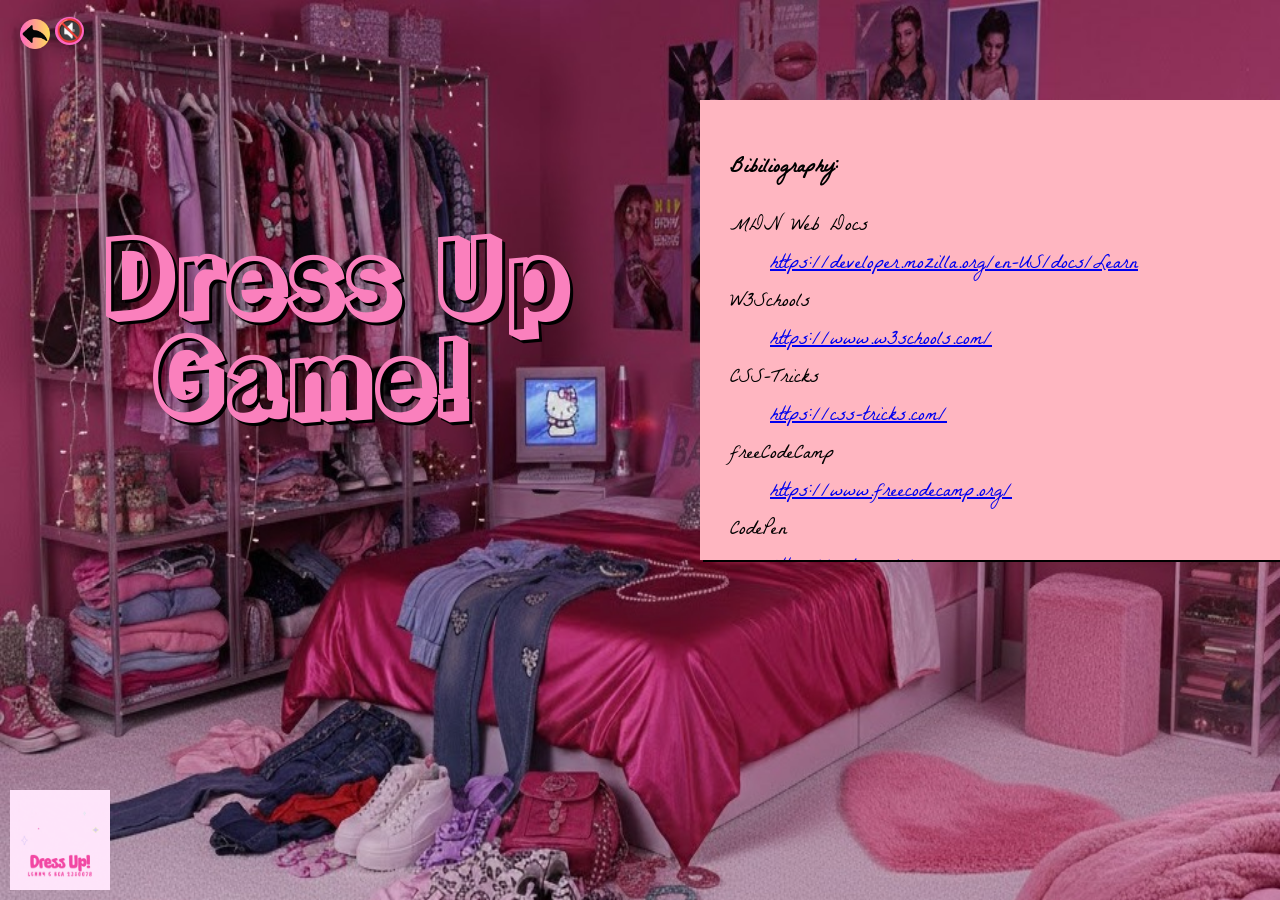
==== code/html/info.html @ 9b6cd0ce "Intiail Commit Game code" ====
<!DOCTYPE html>
<html>
	<head>
		<link rel="preconnect" href="https://fonts.googleapis.com">
		<link rel="preconnect" href="https://fonts.gstatic.com" crossorigin>
		<link
			href="https://fonts.googleapis.com/css2?family=La+Belle+Aurore&display=swap"
			rel="stylesheet">

		<link rel="preconnect" href="https://fonts.googleapis.com">
		<link rel="preconnect" href="https://fonts.gstatic.com" crossorigin>
		<link href="https://fonts.googleapis.com/css2?family=Rampart+One&display=swap"
			rel="stylesheet">

		<link rel="stylesheet" type="text/css" href="..\..\code\css\style_info.css">
	</head>
	<title> Dress Up </title>
	<body background="..\..\assets\homepage.jpg">
		<a href="..\..\code\html\index.html">
			<button type="button" id="back"><img width="30px" height="30px"
					src="..\..\assets\back-Photoroom.png" /></button>
		</a>
		<p id="line1">Dress Up</p>
		<p id="line2">Game!</p>
		<img class="dressup" src="..\..\assets\dress-up-gif.gif">

		<button id="playBtn">🔇</button>

		<audio id="music" loop>
			<source
				src="..\..\assets\KATSEYE  Gameboy  Instrumental.mp3"
				type="audio/mpeg">
		</audio>

		<div id="infopanel">
			<p style="font-weight:bold;">Bibiliography:</p>
			<dl>
				<dt>MDN Web Docs</dt>
				<a
					href="https://developer.mozilla.org/en-US/docs/Learn"><dd>https://developer.mozilla.org/en-US/docs/Learn</dd></a>
				<dt>W3Schools</dt>
				<a href="https://www.w3schools.com/"><dd>https://www.w3schools.com/</dd></a>
				<dt">CSS-Tricks</dt>
				<a href="https://css-tricks.com/"><dd>https://css-tricks.com/</dd></a>
				<dt>freeCodeCamp</dt>
				<a
					href="https://www.freecodecamp.org/"><dd>https://www.freecodecamp.org/</dd></a>
				<dt>CodePen</dt>
				<a href="https://codepen.io/"><dd>https://codepen.io/</dd></a>
				<dt>Stack Overflow</dt>
				<a href="https://stackoverflow.com/"><dd>https://stackoverflow.com/</dd></a>
			</dl>
			<p><b>Source Code:</b> <a href>Download</a></p>
			<p>A simple dress up game.</p>
			<p>Designed and coded by:</p>
			<p style="font-weight:bold; font-size: 25px;">Lenny Elizabeth Jacob</p>
			<p style="font-weight:bold;">BCA, VI Semester, B section<br>U19KU23S0078</p>
		</div>

		<script>
const button = document.getElementById("playBtn");
const music = document.getElementById("music");

button.addEventListener("click", function(){

    if(music.paused){
        music.play();
        button.textContent = "🔊";
    }else{
        music.pause();
        button.textContent = "🔇";
    }

});
</script>

	</body>
</html>
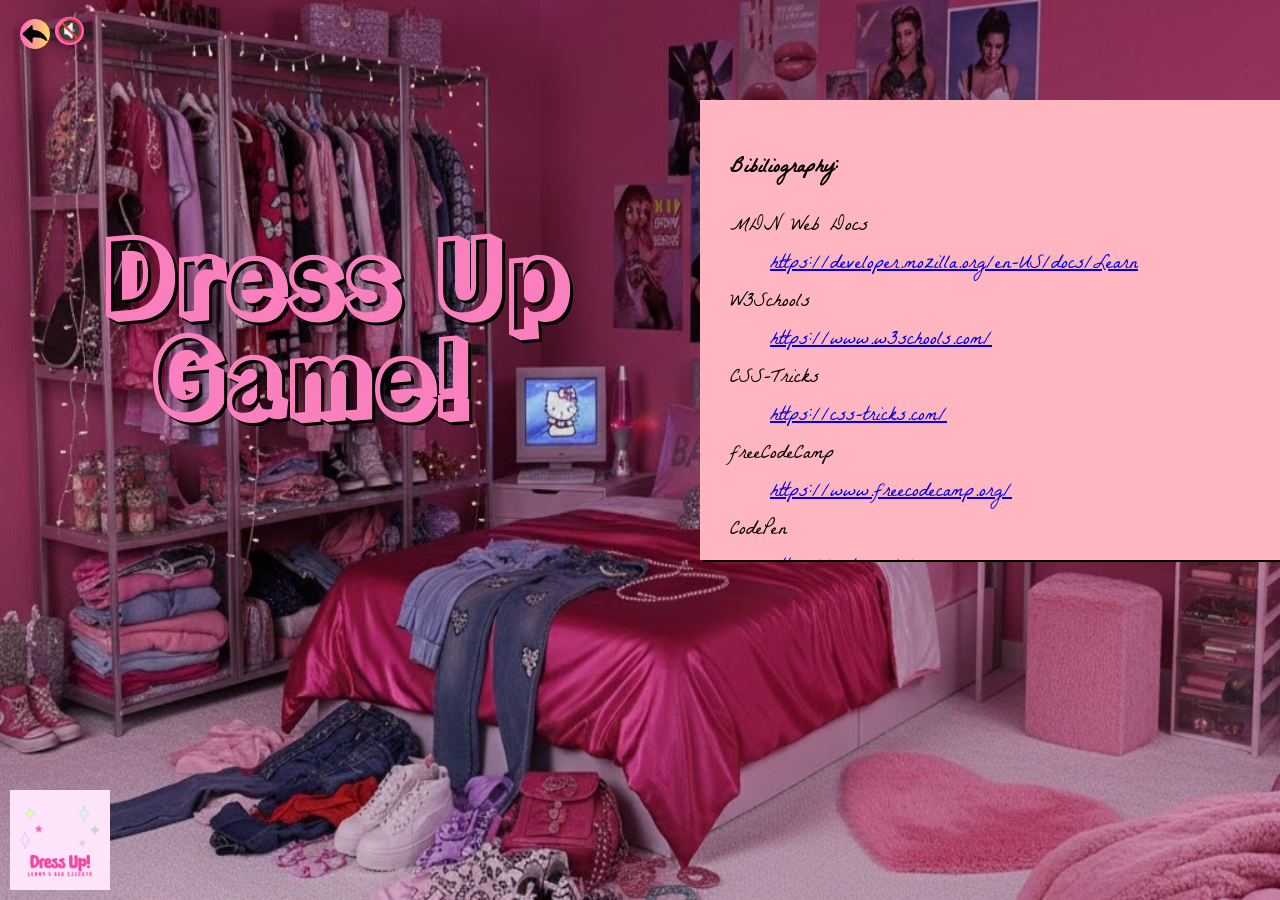
==== commit b8317110: "Updated source code reference" ====
--- a/code/html/info.html
+++ b/code/html/info.html
@@ -50,7 +50,7 @@
 				<dt>Stack Overflow</dt>
 				<a href="https://stackoverflow.com/"><dd>https://stackoverflow.com/</dd></a>
 			</dl>
-			<p><b>Source Code:</b> <a href>Download</a></p>
+			<p><b>Source Code:</b> <a href="https://github.com/lennyejacob/Dress_Up_Game">Download</a></p>
 			<p>A simple dress up game.</p>
 			<p>Designed and coded by:</p>
 			<p style="font-weight:bold; font-size: 25px;">Lenny Elizabeth Jacob</p>
